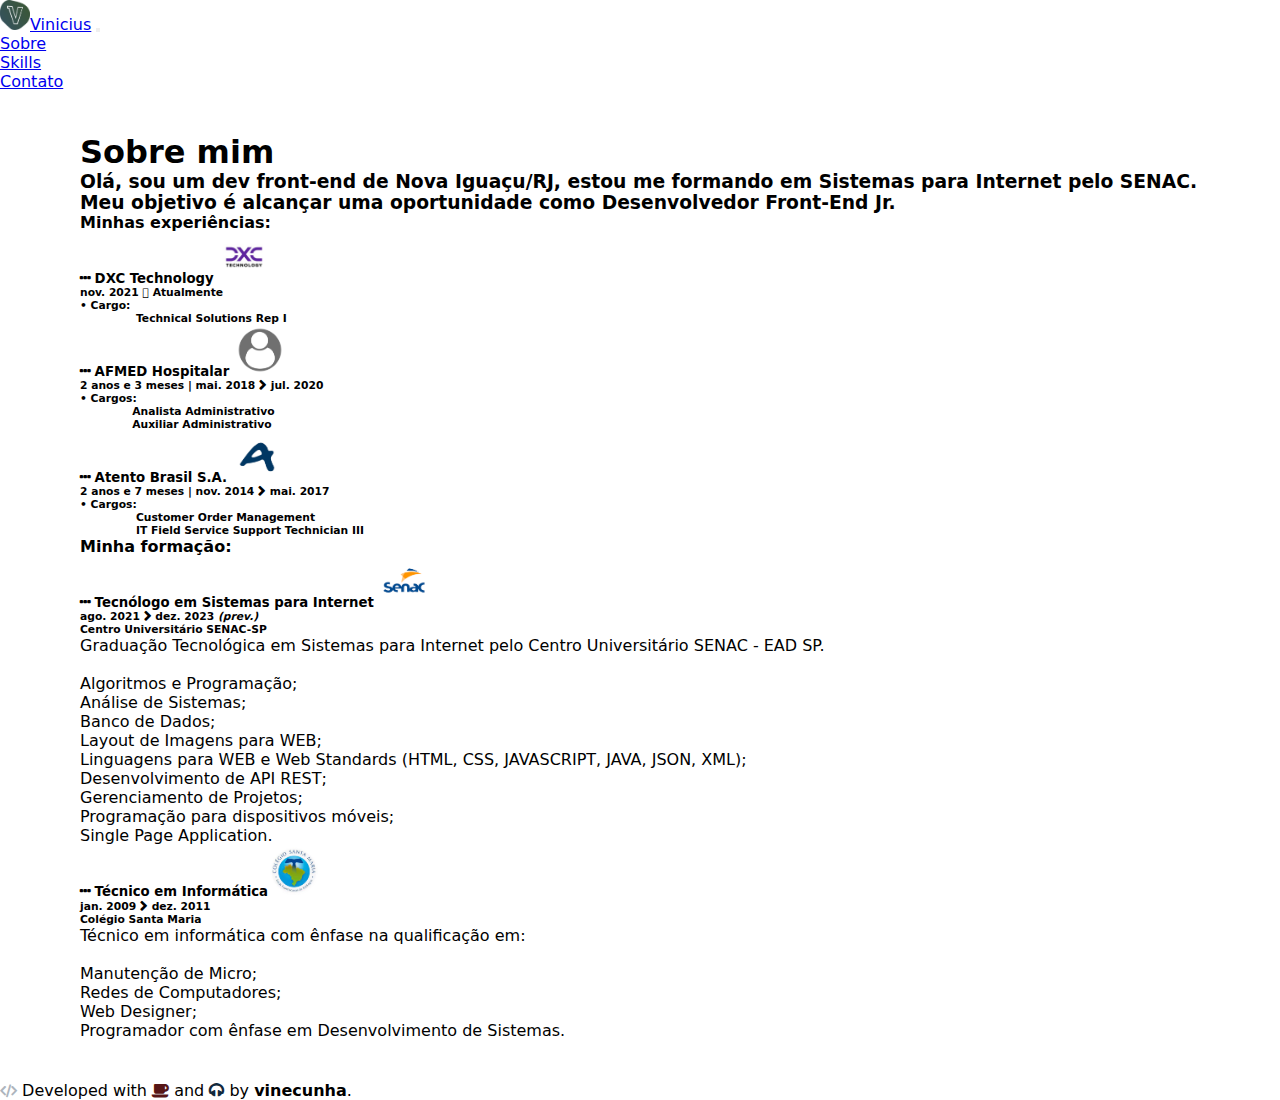
==== about.html @ 4c71627b "Commit V3" ====
<!DOCTYPE html>
<html lang="PT-BR">
<head>
    <meta charset="UTF-8">
    <meta http-equiv="X-UA-Compatible" content="IE=edge">
    <meta name="viewport" content="width=device-width, initial-scale=1.0">
    <meta name="theme-color" content="#f8f9fa">
    <title>Vinicius Cunha Martins - Dev Front End</title>
    <link href="https://cdn.jsdelivr.net/npm/bootstrap@5.0.2/dist/css/bootstrap.min.css" rel="stylesheet" integrity="sha384-EVSTQN3/azprG1Anm3QDgpJLIm9Nao0Yz1ztcQTwFspd3yD65VohhpuuCOmLASjC" crossorigin="anonymous">
    <link rel="stylesheet" type="text/css" media="screen" href="https://maxcdn.bootstrapcdn.com/font-awesome/4.7.0/css/font-awesome.min.css" />
    <link href="./css/hover-min.css" rel="stylesheet" media="all"> <!--library do github hover.css para animações hover-->
    <link rel="apple-touch-icon" sizes="180x180" href="./assets/favicon/apple-touch-icon.png">
    <link rel="icon" type="image/png" sizes="32x32" href="./assets/favicon/favicon-32x32.png">
    <link rel="icon" type="image/png" sizes="16x16" href="./assets/favicon/favicon-16x16.png">
    <link rel="manifest" href="./assets/favicon/site.webmanifest">
    <style>
        @import url("./css/style.css");
    </style>
    <script type="text/javascript" src="./js/jquery-3.2.1.min.js" defer></script>
</head>
<body class="container-fluid p-0 m-0">
    <header class="w-100">
        <nav class="navbar navbar-expand-lg navbar-light bg-light">
            <div class="container-fluid">
              <a class="navbar-brand" href="index.html"><img src="./assets/images/icon.png" width="30" height="30" class="d-inline-block align-center me-2" alt="">Vinicius</a>
              <button class="navbar-toggler" type="button" data-bs-toggle="collapse" data-bs-target="#navbarNav" aria-controls="navbarNav" aria-expanded="false" aria-label="Toggle navigation">
                <span class="navbar-toggler-icon"></span>
              </button>
              <div class="collapse navbar-collapse " id="navbarNav">
                <ul class="navbar-nav">
                  <li class="nav-item">
                    <a class="nav-link" href="about.html">Sobre</a>
                  </li>
                  <li class="nav-item">
                    <a class="nav-link" href="skills.html">Skills</a>
                  </li>
                  <li class="nav-item">
                    <a class="nav-link" href="contact.html">Contato</a>
                  </li>
                </ul>
              </div>
            </div>
          </nav>
    </header>
    <main>
        <div id="about" class="d-flex flex-column justify-content-center align-items-center">
            <section class="w-100 ms-0 mb-5">
                <h1>Sobre mim</h1>
                <h3 class="lead">Olá, sou um dev front-end de Nova Iguaçu/RJ, estou me formando em Sistemas para Internet pelo SENAC. Meu objetivo é alcançar uma oportunidade como Desenvolvedor Front-End Jr.</h3>
            </section>
            <section id="experiencias" class="w-100 ms-0 mb-5">
              <h4 class="w-100 ms-0">Minhas experiências:</h4>
              <div class="w-100 border-start border-1 ps-3 mb-1">
                  <h5 class="bg-light d-flex align-items-center ps-2" style='font-family: system-ui, -apple-system, "Segoe UI", "Roboto", "Helvetica Neue", Arial, "Noto Sans", "Liberation Sans", sans-serif, "Apple Color Emoji", "Segoe UI Emoji", "Segoe UI Symbol", "Noto Color Emoji", FontAwesome'>&#xf141 DXC Technology <img src="./assets/images/dxctechnology.jpg" class="ms-auto image-fluid about"></h5>
                  <h6 style='font-family: system-ui, -apple-system, "Segoe UI", "Roboto", "Helvetica Neue", Arial, "Noto Sans", "Liberation Sans", sans-serif, "Apple Color Emoji", "Segoe UI Emoji", "Segoe UI Symbol", "Noto Color Emoji", FontAwesome'>nov. 2021 &#xf054 Atualmente</h6>
                  <h6>• Cargo:</h6>
                  <h6>&nbsp;&nbsp;&nbsp;&nbsp;&nbsp;&nbsp;&nbsp;&nbsp;&nbsp;&nbsp;&nbsp;&nbsp;&nbsp;&nbsp;&nbsp;Technical Solutions Rep I</h6>
              </div>
              <div class="w-100 border-start border-1 ps-3 mb-1">
                  <h5 class="bg-light d-flex align-items-center ps-2" style='font-family: system-ui, -apple-system, "Segoe UI", "Roboto", "Helvetica Neue", Arial, "Noto Sans", "Liberation Sans", sans-serif, "Apple Color Emoji", "Segoe UI Emoji", "Segoe UI Symbol", "Noto Color Emoji", FontAwesome'>&#xf141 AFMED Hospitalar  <img src="./assets/images/user.png" class="ms-auto image-fluid about"></h5>
                  <h6 style='font-family: system-ui, -apple-system, "Segoe UI", "Roboto", "Helvetica Neue", Arial, "Noto Sans", "Liberation Sans", sans-serif, "Apple Color Emoji", "Segoe UI Emoji", "Segoe UI Symbol", "Noto Color Emoji", FontAwesome'>2 anos e 3 meses | mai. 2018 &#xf054 jul. 2020</h6>
                  <h6>• Cargos:</h6>
                  <h6>&nbsp;&nbsp;&nbsp;&nbsp;&nbsp;&nbsp;&nbsp;&nbsp;&nbsp;&nbsp;&nbsp;&nbsp;&nbsp;&nbsp;Analista Administrativo</h6>
                  <h6>&nbsp;&nbsp;&nbsp;&nbsp;&nbsp;&nbsp;&nbsp;&nbsp;&nbsp;&nbsp;&nbsp;&nbsp;&nbsp; Auxiliar Administrativo</h6>
              </div>
              <div class="w-100 border-start border-1 ps-3 mb-1">
                  <h5 class="bg-light d-flex align-items-center ps-2" style='font-family: system-ui, -apple-system, "Segoe UI", "Roboto", "Helvetica Neue", Arial, "Noto Sans", "Liberation Sans", sans-serif, "Apple Color Emoji", "Segoe UI Emoji", "Segoe UI Symbol", "Noto Color Emoji", FontAwesome'>&#xf141 Atento Brasil S.A.  <img src="./assets/images/atento.png" class="ms-auto image-fluid about"></h5>
                  <h6 style='font-family: system-ui, -apple-system, "Segoe UI", "Roboto", "Helvetica Neue", Arial, "Noto Sans", "Liberation Sans", sans-serif, "Apple Color Emoji", "Segoe UI Emoji", "Segoe UI Symbol", "Noto Color Emoji", FontAwesome'>2 anos e 7 meses | nov. 2014 &#xf054 mai. 2017</h6>
                  <h6>• Cargos:</h6>
                  <h6>&nbsp;&nbsp;&nbsp;&nbsp;&nbsp;&nbsp;&nbsp;&nbsp;&nbsp;&nbsp;&nbsp;&nbsp;&nbsp;&nbsp; Customer Order Management</h6>
                  <h6>&nbsp;&nbsp;&nbsp;&nbsp;&nbsp;&nbsp;&nbsp;&nbsp;&nbsp;&nbsp;&nbsp;&nbsp;&nbsp;&nbsp;&nbsp;IT Field Service Support Technician III</h6>
              </div>
            </section>
            <section id="formacao" class="w-100 ms-0 mb-5">
              <h4 class="w-100 ms-0">Minha formação:</h4>
              <div class="w-100 border-start border-1 ps-3 mb-1">
                <h5 class="bg-light d-flex align-items-center ps-2" style='font-family: system-ui, -apple-system, "Segoe UI", "Roboto", "Helvetica Neue", Arial, "Noto Sans", "Liberation Sans", sans-serif, "Apple Color Emoji", "Segoe UI Emoji", "Segoe UI Symbol", "Noto Color Emoji", FontAwesome'>&#xf141 Tecnólogo em Sistemas para Internet <img src="./assets/images/senac.png" class="ms-auto image-fluid about"></h5>
                  <h6 style='font-family: system-ui, -apple-system, "Segoe UI", "Roboto", "Helvetica Neue", Arial, "Noto Sans", "Liberation Sans", sans-serif, "Apple Color Emoji", "Segoe UI Emoji", "Segoe UI Symbol", "Noto Color Emoji", FontAwesome'>ago. 2021 &#xf054 dez. 2023 <i>(prev.)</i></h6>                    
                  <h6>Centro Universitário SENAC-SP</h6>
                  <p>
                    Graduação Tecnológica em Sistemas para Internet pelo Centro Universitário SENAC - EAD SP.<br/><br/>

                    Algoritmos e Programação;<br/>
                    Análise de Sistemas;<br/>
                    Banco de Dados;<br/>
                    Layout de Imagens para WEB;<br/>
                    Linguagens para WEB e Web Standards (HTML, CSS, JAVASCRIPT, JAVA, JSON, XML);<br/>
                    Desenvolvimento de API REST;<br/>
                    Gerenciamento de Projetos;<br/>
                    Programação para dispositivos móveis;<br/>
                    Single Page Application.<br/>
                  </p>
              </div>
              <div class="w-100 border-start border-1 ps-3 mb-1">
                <h5 class="bg-light d-flex align-items-center ps-2" style='font-family: system-ui, -apple-system, "Segoe UI", "Roboto", "Helvetica Neue", Arial, "Noto Sans", "Liberation Sans", sans-serif, "Apple Color Emoji", "Segoe UI Emoji", "Segoe UI Symbol", "Noto Color Emoji", FontAwesome'>&#xf141 Técnico em Informática<img src="./assets/images/csm.jpg" class="ms-auto image-fluid about"></h5>
                    <h6 style='font-family: system-ui, -apple-system, "Segoe UI", "Roboto", "Helvetica Neue", Arial, "Noto Sans", "Liberation Sans", sans-serif, "Apple Color Emoji", "Segoe UI Emoji", "Segoe UI Symbol", "Noto Color Emoji", FontAwesome'>jan. 2009 &#xf054 dez. 2011 </h6>
                    <h6>Colégio Santa Maria</h6>
                    <p>
                      Técnico em informática com ênfase na qualificação em: <br/><br/>
                      Manutenção de Micro;<br/>
                      Redes de Computadores;<br/>
                      Web Designer;<br/>
                      Programador com ênfase em Desenvolvimento de Sistemas.<br/>
                    </p>
              </div>
            </section>
        </div>
    </main>
    <footer>
        <p class="w-100 footer mb-0 p-2 text-center"><i class="fa fa-code" style="font-weight: bolder; color:#adb5bd"></i> Developed with <i class="fa fa-coffee" style="font-weight: bolder; color: rgb(87, 22, 22);"></i> and <i class="fa fa-headphones" style="font-weight: bolder; color:var(--headercolor)"></i> by <strong>vinecunha</strong>.</p>
    </footer>
    <script src="./js/script.js"></script>
    <script src="https://cdn.jsdelivr.net/npm/bootstrap@5.0.2/dist/js/bootstrap.bundle.min.js" integrity="sha384-MrcW6ZMFYlzcLA8Nl+NtUVF0sA7MsXsP1UyJoMp4YLEuNSfAP+JcXn/tWtIaxVXM" crossorigin="anonymous"></script>
</body>
</html>
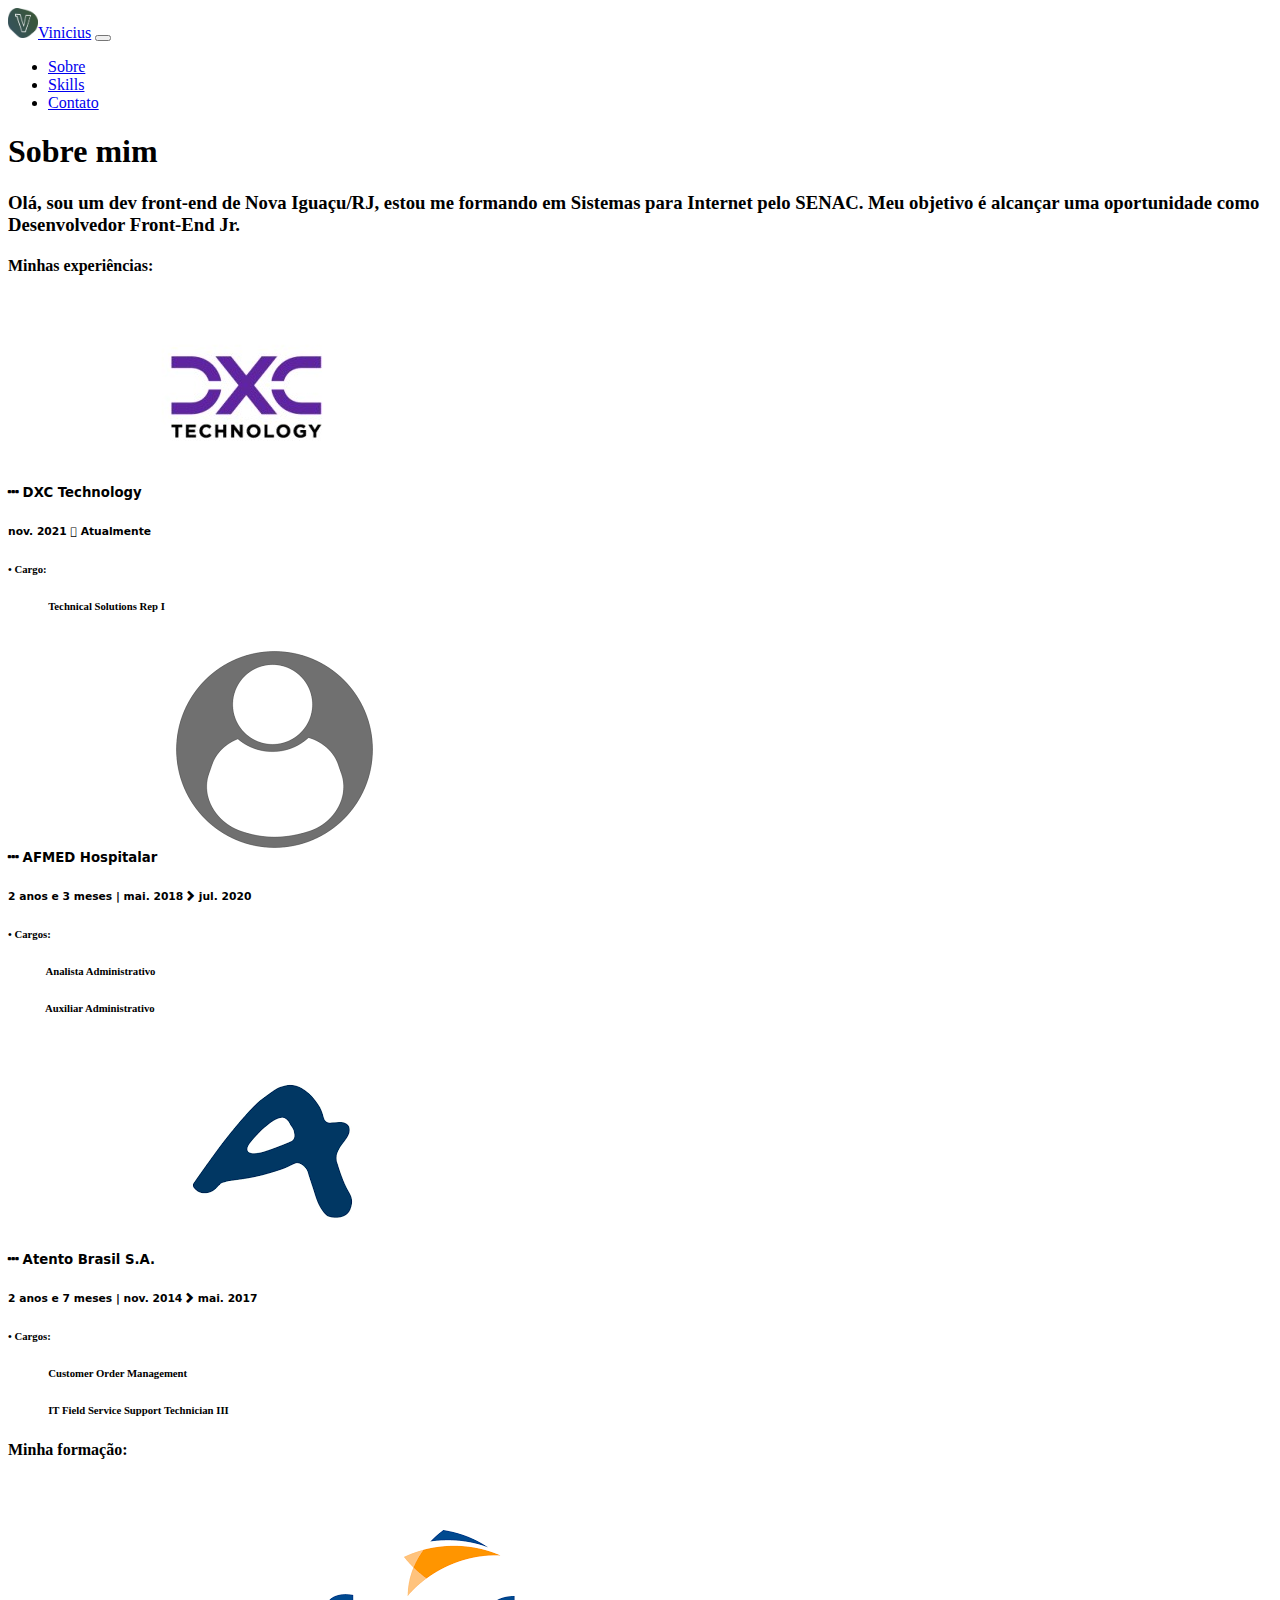
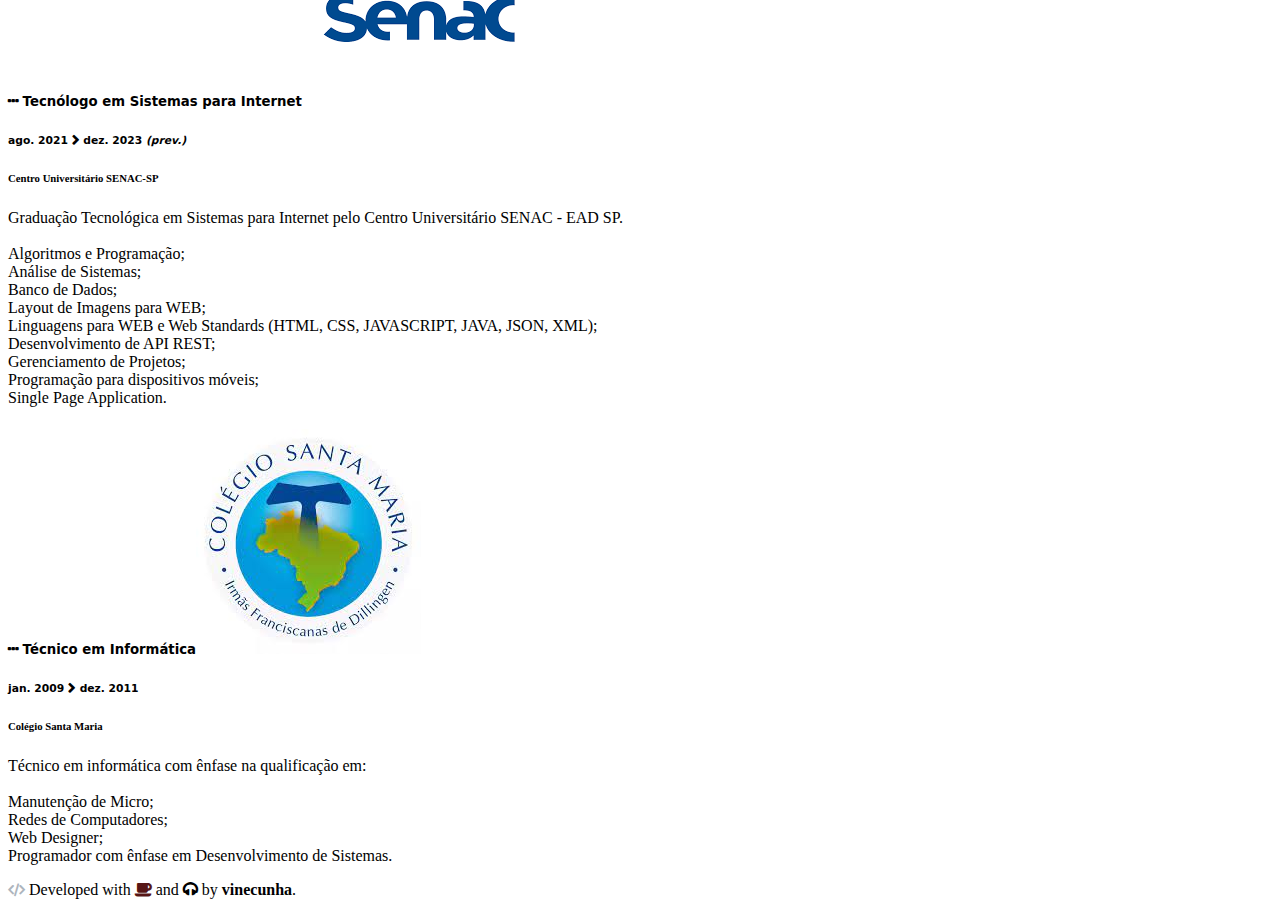
==== commit f8f49444: "add emailjs library" ====
--- a/about.html
+++ b/about.html
@@ -8,13 +8,13 @@
     <title>Vinicius Cunha Martins - Dev Front End</title>
     <link href="https://cdn.jsdelivr.net/npm/bootstrap@5.0.2/dist/css/bootstrap.min.css" rel="stylesheet" integrity="sha384-EVSTQN3/azprG1Anm3QDgpJLIm9Nao0Yz1ztcQTwFspd3yD65VohhpuuCOmLASjC" crossorigin="anonymous">
     <link rel="stylesheet" type="text/css" media="screen" href="https://maxcdn.bootstrapcdn.com/font-awesome/4.7.0/css/font-awesome.min.css" />
-    <link href="./css/hover-min.css" rel="stylesheet" media="all"> <!--library do github hover.css para animações hover-->
+    <link href="./assets/css/hover-min.css" rel="stylesheet" media="all"> <!--library do github hover.css para animações hover-->
     <link rel="apple-touch-icon" sizes="180x180" href="./assets/favicon/apple-touch-icon.png">
     <link rel="icon" type="image/png" sizes="32x32" href="./assets/favicon/favicon-32x32.png">
     <link rel="icon" type="image/png" sizes="16x16" href="./assets/favicon/favicon-16x16.png">
     <link rel="manifest" href="./assets/favicon/site.webmanifest">
     <style>
-        @import url("./css/style.css");
+        @import url("./assets/css/style.css");
     </style>
     <script type="text/javascript" src="./js/jquery-3.2.1.min.js" defer></script>
 </head>
